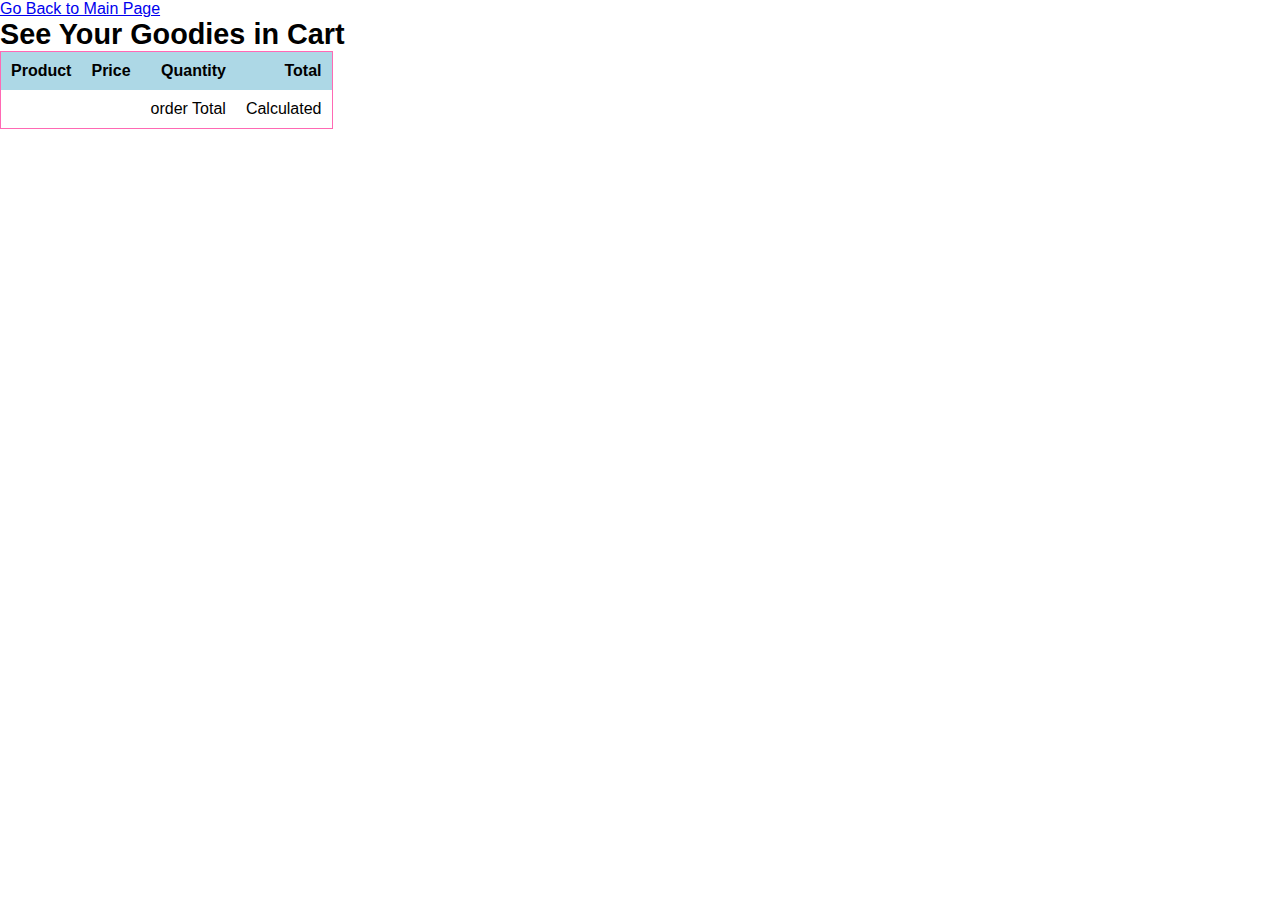
==== cart/cart.html @ 4b6c0c03 "data folder and files added" ====
<!DOCTYPE html>
<html lang="en">
<head>
    <meta charset="UTF-8">
    <meta http-equiv="X-UA-Compatible" content="IE=edge">
    <meta name="viewport" content="width=device-width, initial-scale=1.0">
    <link rel="stylesheet" href="../styles/reset.css">
    <link rel="stylesheet" href="../styles/style.css">
    <link rel="stylesheet" href="../styles/home.css">
    <link rel="stylesheet" href="./cart.css">
    <title>Document</title>
    <title>Shopping Cart</title>
</head>
<body>
    <a href="..">Go Back to Main Page</a>
    <h2>See Your Goodies in Cart</h2>
    <table>
        <thead>
            <th>Product</th>
            <th>Price</th>
            <th>Quantity</th>
            <th>Total</th>
        </thead>
        <tbody id="table-body">

        </tbody>
        <tfoot>
            <tr>
                <td></td>
                <td></td>
                <td>order Total</td>
                <td id="order-total">Calculated</td>
            </tr>
        </tfoot>
    </table>
    
</body>
</html>
---- styles/style.css ----
body {
    /* https://coolors.co/generate and click export -> scss to get the colors to copy and paste below*/
    /* --color1: hsla(349, 69%, 76%, 1);
    --color2: hsla(207, 67%, 44%, 1);
    --color3: hsla(200, 61%, 56%, 1);
    --color4: hsla(187, 41%, 94%, 1);
    --color5: hsla(170, 28%, 95%, 1); */

    /* --color1: hsla(45, 86%, 83%, 1);
    --color2: hsla(135, 65%, 98%, 1);
    --color3: hsla(315, 37%, 86%, 1);
    --color4: hsla(45, 73%, 98%, 1);
    --color5: hsla(224, 40%, 79%, 1); */
    
    --header-height: 80px;
    --shadow: 0px 10px 20px -12px rgba(0,0,0,0.45);
    --gutter: 30px;
    --footer-height: 25px;
    
    font-family: 'Titillium Web', sans-serif;
    background-color: var(--color2);
}

main {
    display: flex;
    flex-direction: column;
    justify-content: center;
    align-items: center;
    margin-bottom: calc(var(--footer-height));
}

section {
    background-color: var(--color5);
    width: 1000px;
    max-width: 80%;
    display: flex;
    flex-direction: column;
    justify-content: center;
    align-items: center;
    padding-top: var(--gutter);
    padding-bottom: var(--gutter);
    margin-top: var(--gutter);
    margin-bottom: var(--gutter);
    border: solid 2px var(--color1);
}

header {
    display: flex;
    justify-content: flex-end;
    background-color: var(--color3);
    height: var(--header-height);
    box-shadow: var(--shadow);
}

footer {
    display: flex;
    justify-content: flex-end;
    background-color: var(--color3);
    box-shadow: var(--shadow);
}


h2 {
    font-size: 1.8rem;
    font-weight: bold;
}

.gutter-right {
    margin-right: 20px;
}

.main-logo {
    animation: pulse 5s infinite ease-in-out;
}

header img {
    height: var(--header-height);
}

p {
    margin: var(--gutter);
}
  
footer {
    position: fixed;
    width: 100%;
    bottom: 0;
    height: var(--footer-height);
    display: flex;
    justify-content: flex-end;
    background-color: var(--color3);
    box-shadow: var(--shadow);
}
  
  @keyframes pulse {
    20% {
      transform: rotate3d(-10, -10, -10, 50deg) scale(1.2);
    }

    40% {
        transform: rotate3d(10, 10, -10, 50deg) scale(1);
    }

    60% {
        transform: rotate3d(-10, 10, 10, 50deg) scale(1.2);
      }

    80% {
        transform: rotate3d(10, 10, 10, 50deg) scale(1);
    }

  }
---- styles/home.css ----
/* add home page styles here */
#avocado-section {
    display: flex;
    flex-wrap: wrap;

}
#avocado-section li {
    width: 400px;
    height: 600px;
    border: 1px solid gray;
    padding: 10px;
    margin-right: 10px;
    display: grid;
}

#avocado-section  li h3{
    font-size: 1.2rem;
    font-weight: bold;
    text-transform: uppercase;
    margin-bottom: 5px;
}

/* #avocado-section  li img {
    width: 70%;

} */

img { 

    width: 300px;
    height: 200px;
}
p {
    margin: 0px;
}
---- cart/cart.css ----
table {
    border-collapse: collapse;
    border: 1px solid hotpink;
}
thead {
    background-color: lightblue;
    font-weight: 700;
}
table th, table td {
    padding: 10px;
    text-align: right;
}
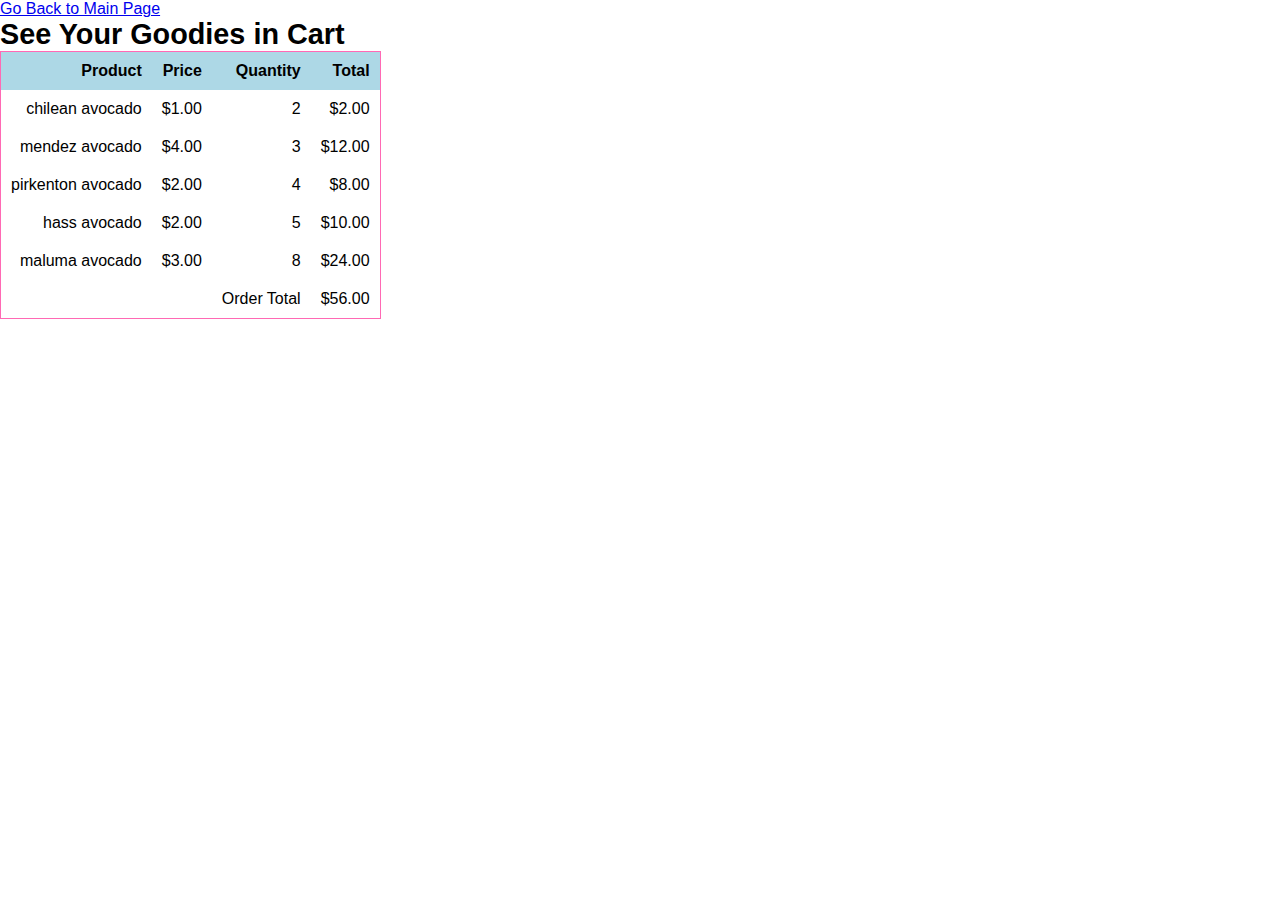
==== commit 955e9166: "any changes" ====
--- a/cart/cart.html
+++ b/cart/cart.html
@@ -28,11 +28,11 @@
             <tr>
                 <td></td>
                 <td></td>
-                <td>order Total</td>
+                <td>Order Total</td>
                 <td id="order-total">Calculated</td>
             </tr>
         </tfoot>
     </table>
-    
+    <script src="cart.js" type="module"></script>
 </body>
 </html>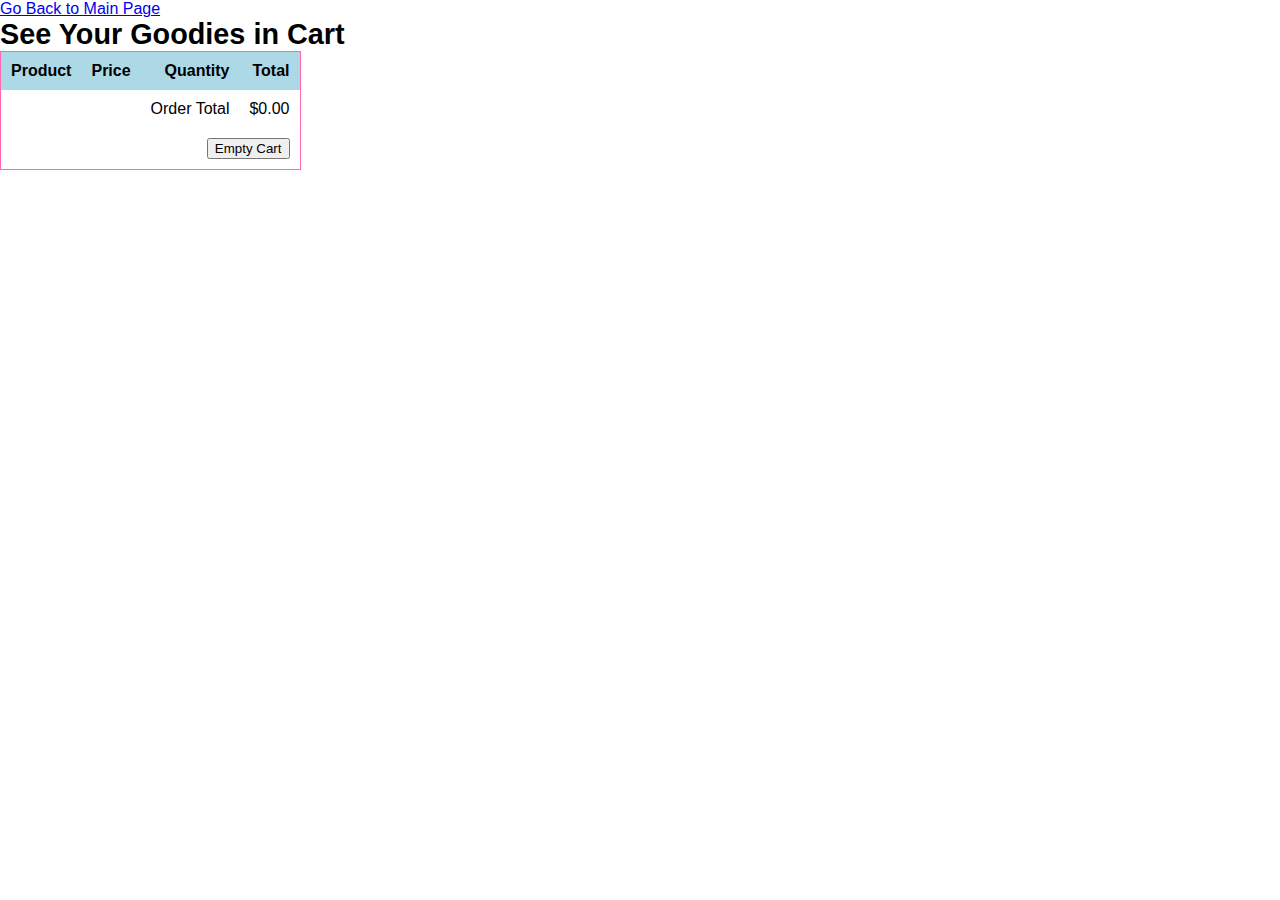
==== commit eee0b1e5: "render and clearcart function, functionality to the add button and all paths linked to add items to " ====
--- a/cart/cart.html
+++ b/cart/cart.html
@@ -31,6 +31,11 @@
                 <td>Order Total</td>
                 <td id="order-total">Calculated</td>
             </tr>
+            <tr>
+                <td colspan="4">
+                    <button id="empty-btn">Empty Cart</button>
+                </td>
+            </tr>
         </tfoot>
     </table>
     <script src="cart.js" type="module"></script>
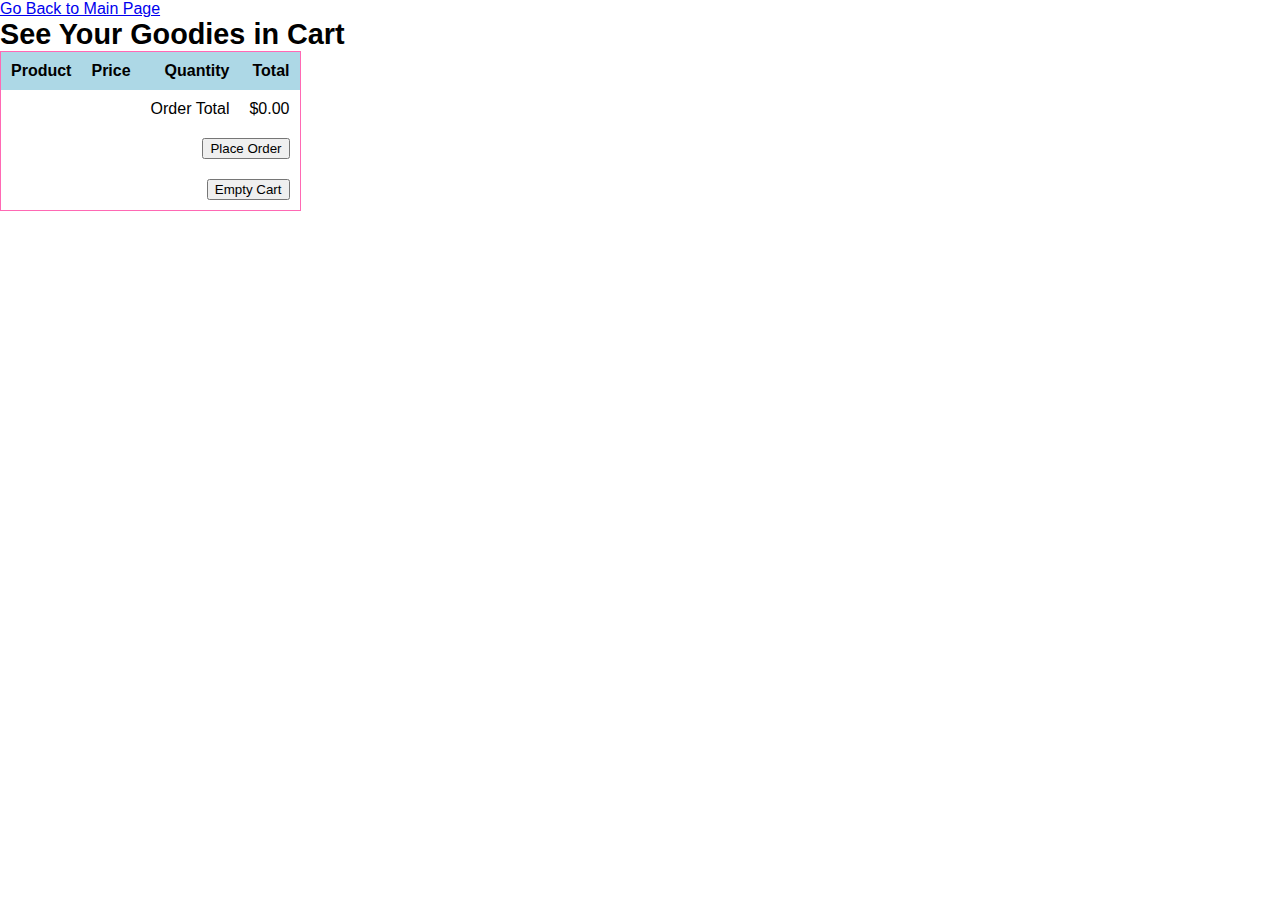
==== commit b8460ff3: "added place order btn and working" ====
--- a/cart/cart.html
+++ b/cart/cart.html
@@ -33,11 +33,18 @@
             </tr>
             <tr>
                 <td colspan="4">
+                    <button id="place-order-btn">Place Order</button>
+                </td>
+            </tr>
+            <tr>
+                <td colspan="4">
                     <button id="empty-btn">Empty Cart</button>
                 </td>
             </tr>
+
         </tfoot>
     </table>
+    
     <script src="cart.js" type="module"></script>
 </body>
 </html>